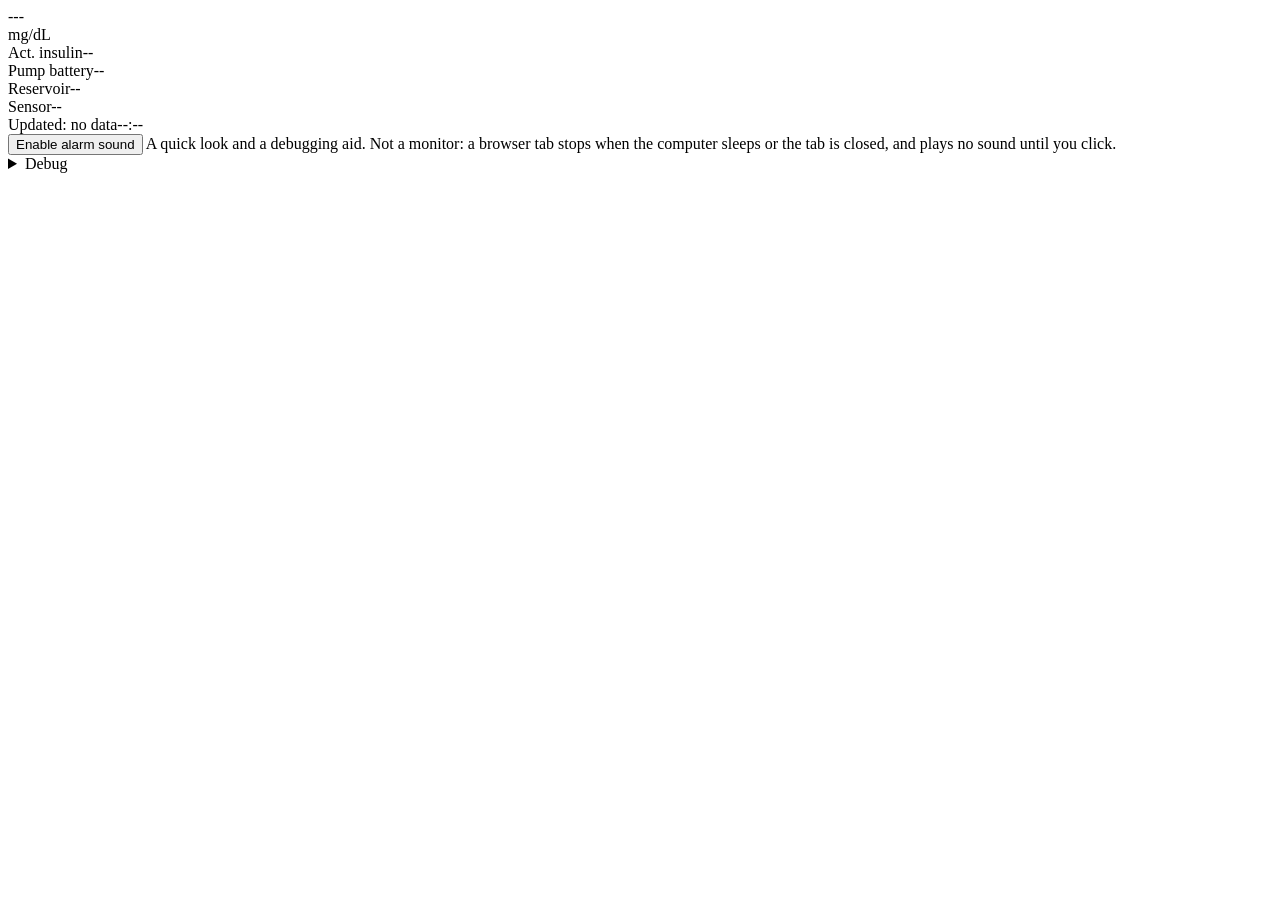
==== proxy/display/index.html @ c49a7f22 "Desktop monitor and a live display page on the proxy Two more ways to see what the Core Ink shows, f" ====
<!doctype html>
<html lang="en">
<head>
<meta charset="utf-8">
<meta name="viewport" content="width=device-width, initial-scale=1">
<title>CareLink display</title>
<link rel="stylesheet" href="/display/display.css">
<script src="/display/faults.js" defer></script>
<script src="/display/display.js" defer></script>
</head>
<body>
<main>
  <section id="reading">
    <span id="sg">---</span><span id="trend"></span>
  </section>
  <div class="unit-row"><span>mg/dL</span><span id="prev"></span></div>
  <div id="banner" hidden></div>

  <section class="kv">
    <div><span class="k">Act. insulin</span><span class="v" id="insulin">--</span></div>
    <div><span class="k">Pump battery</span><span class="v" id="battery">--</span></div>
    <div><span class="k">Reservoir</span><span class="v" id="reservoir">--</span></div>
    <div><span class="k">Sensor</span><span class="v" id="sensor">--</span></div>
  </section>

  <div id="stats"></div>
  <div class="updated-row"><span id="updated">Updated: no data</span><span id="clock">--:--</span></div>

  <div class="sound-row">
    <button id="sound" type="button">Enable alarm sound</button>
    <span class="note">A quick look and a debugging aid. Not a monitor: a browser
    tab stops when the computer sleeps or the tab is closed, and plays no sound
    until you click.</span>
  </div>

  <details id="debug">
    <summary>Debug</summary>
    <table>
      <tr><th>Last poll</th><td id="d-poll">-</td></tr>
      <tr><th>Answer</th><td id="d-answer">-</td></tr>
      <tr><th>Proxy clock</th><td id="d-skew">-</td></tr>
      <tr><th>Pump &rarr; phone</th><td id="d-pump">-</td></tr>
      <tr><th>Phone &rarr; CareLink</th><td id="d-phone">-</td></tr>
      <tr><th>Reading time</th><td id="d-reading">-</td></tr>
      <tr><th>Last alarm</th><td id="d-alarm">-</td></tr>
      <tr><th>Link state</th><td id="d-link">-</td></tr>
    </table>
    <p><button id="refresh" type="button">Refresh now</button> <a href="/carelink/nohistory">raw JSON</a> &middot; <a href="/">proxy status</a></p>
    <pre id="raw"></pre>
  </details>
</main>
</body>
</html>
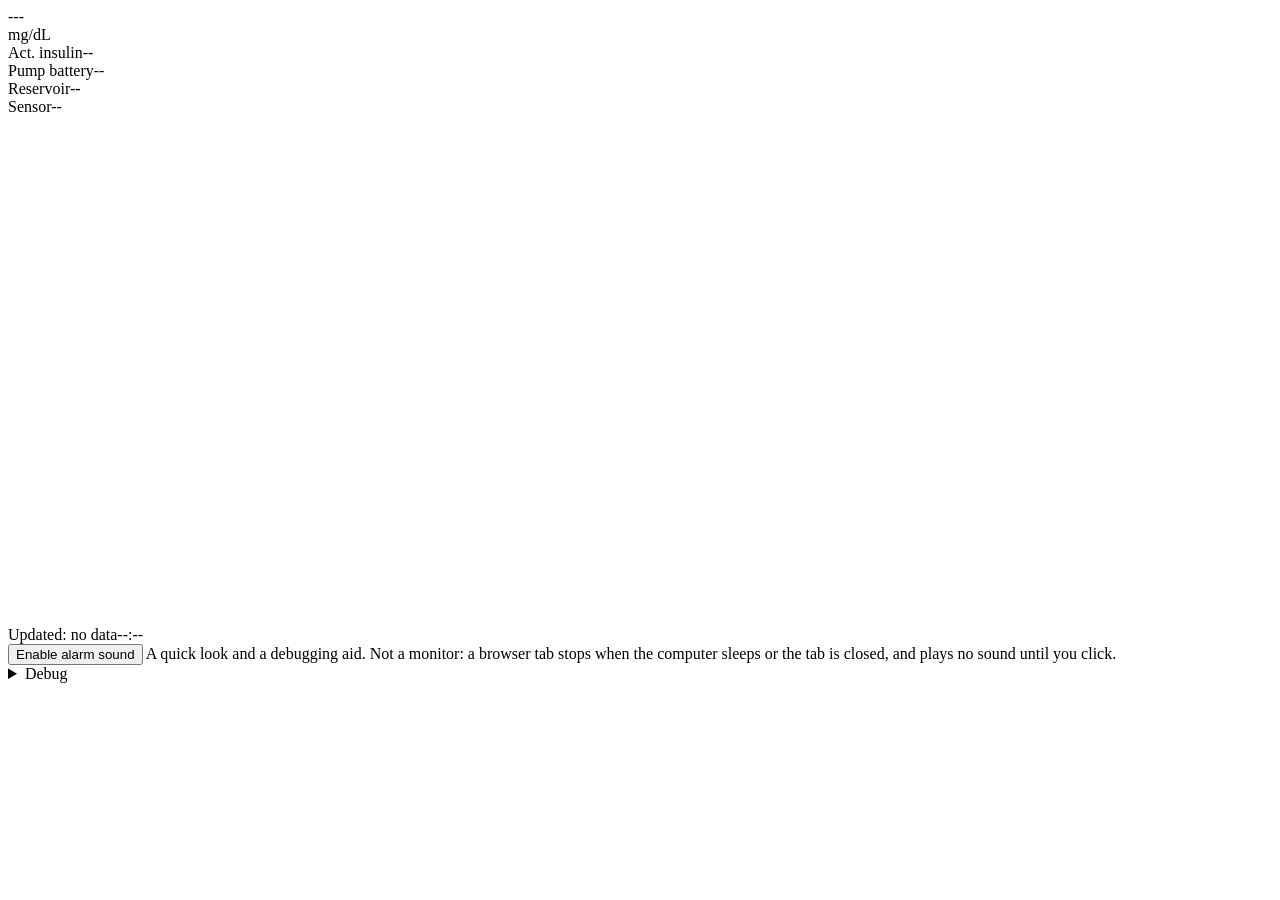
==== commit 35f2d51d: "Trend: the last 3 hours on the desktop monitor and the display page Both read /carelink/trend and dr" ====
--- a/proxy/display/index.html
+++ b/proxy/display/index.html
@@ -23,6 +23,8 @@
     <div><span class="k">Sensor</span><span class="v" id="sensor">--</span></div>
   </section>
 
+  <svg id="chart" viewBox="0 0 600 240" role="img" aria-label="Glucose, last 3 hours"></svg>
+
   <div id="stats"></div>
   <div class="updated-row"><span id="updated">Updated: no data</span><span id="clock">--:--</span></div>
 
@@ -44,6 +46,7 @@
       <tr><th>Reading time</th><td id="d-reading">-</td></tr>
       <tr><th>Last alarm</th><td id="d-alarm">-</td></tr>
       <tr><th>Link state</th><td id="d-link">-</td></tr>
+      <tr><th>Trend</th><td id="d-trend">-</td></tr>
     </table>
     <p><button id="refresh" type="button">Refresh now</button> <a href="/carelink/nohistory">raw JSON</a> &middot; <a href="/">proxy status</a></p>
     <pre id="raw"></pre>
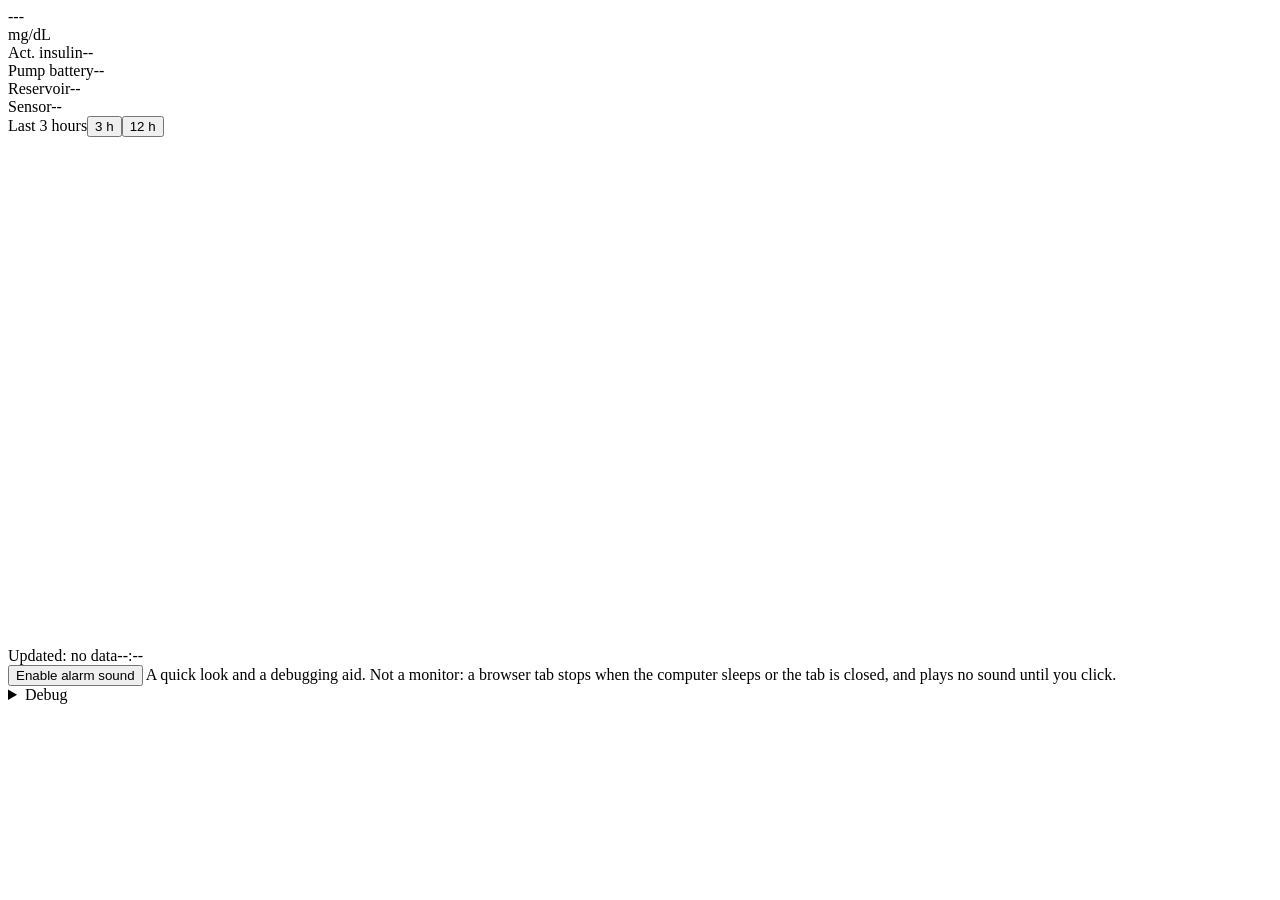
==== commit ae2f8a10: "Desktop and page: the 12-hour trend view Both fetch /carelink/trend12h and fall back to /carelink/tr" ====
--- a/proxy/display/index.html
+++ b/proxy/display/index.html
@@ -23,6 +23,7 @@
     <div><span class="k">Sensor</span><span class="v" id="sensor">--</span></div>
   </section>
 
+  <div class="chart-head"><span id="chart-title">Last 3 hours</span><span class="range"><button id="range-3" type="button" class="on" aria-pressed="true">3 h</button><button id="range-12" type="button" aria-pressed="false">12 h</button></span></div>
   <svg id="chart" viewBox="0 0 600 240" role="img" aria-label="Glucose, last 3 hours"></svg>
 
   <div id="stats"></div>
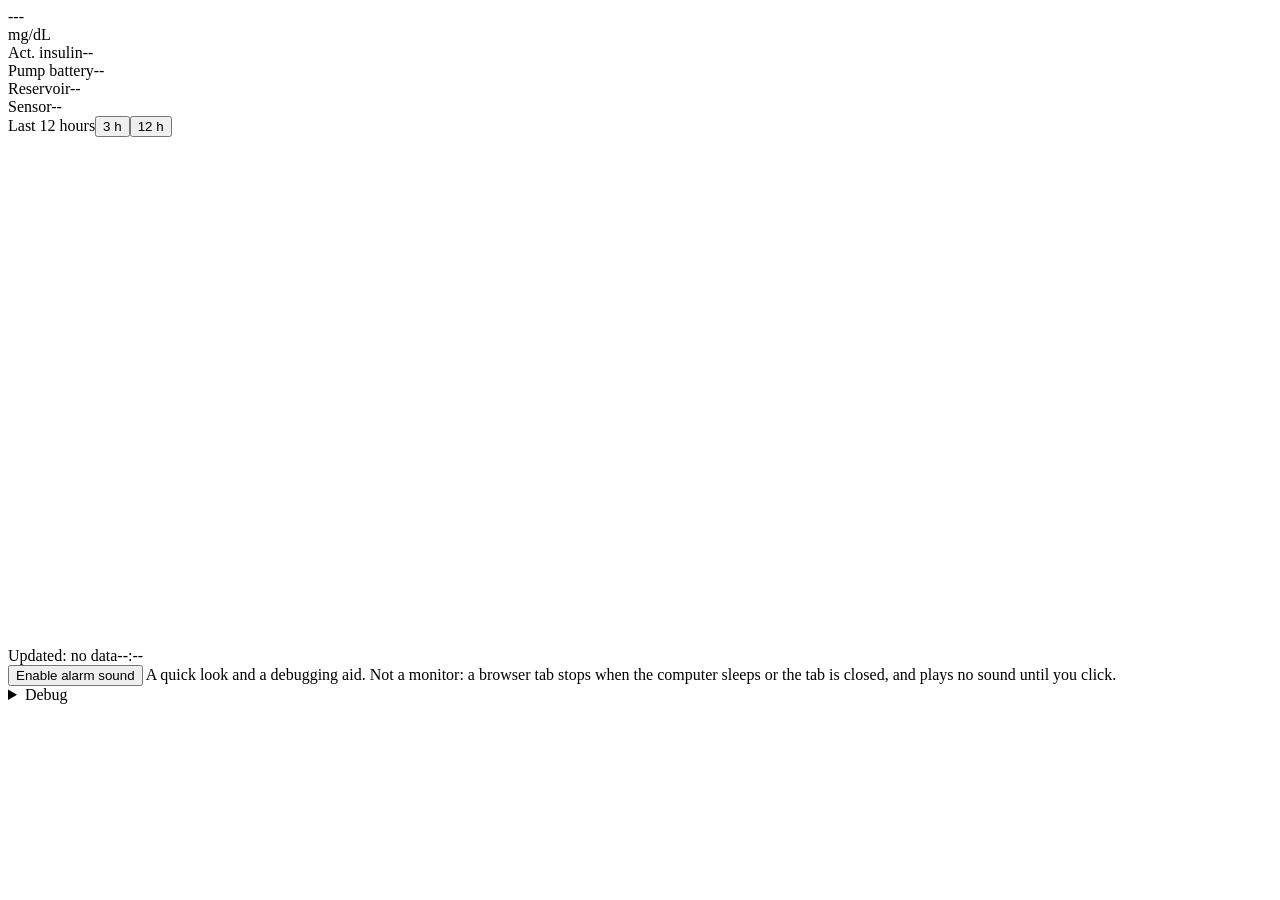
==== commit 35a9e268: "Desktop and page start at the 12-hour trend A window on a desk or a browser has the room for 12 hour" ====
--- a/proxy/display/index.html
+++ b/proxy/display/index.html
@@ -23,8 +23,8 @@
     <div><span class="k">Sensor</span><span class="v" id="sensor">--</span></div>
   </section>
 
-  <div class="chart-head"><span id="chart-title">Last 3 hours</span><span class="range"><button id="range-3" type="button" class="on" aria-pressed="true">3 h</button><button id="range-12" type="button" aria-pressed="false">12 h</button></span></div>
-  <svg id="chart" viewBox="0 0 600 240" role="img" aria-label="Glucose, last 3 hours"></svg>
+  <div class="chart-head"><span id="chart-title">Last 12 hours</span><span class="range"><button id="range-3" type="button" aria-pressed="false">3 h</button><button id="range-12" type="button" class="on" aria-pressed="true">12 h</button></span></div>
+  <svg id="chart" viewBox="0 0 600 240" role="img" aria-label="Glucose, last 12 hours"></svg>
 
   <div id="stats"></div>
   <div class="updated-row"><span id="updated">Updated: no data</span><span id="clock">--:--</span></div>
